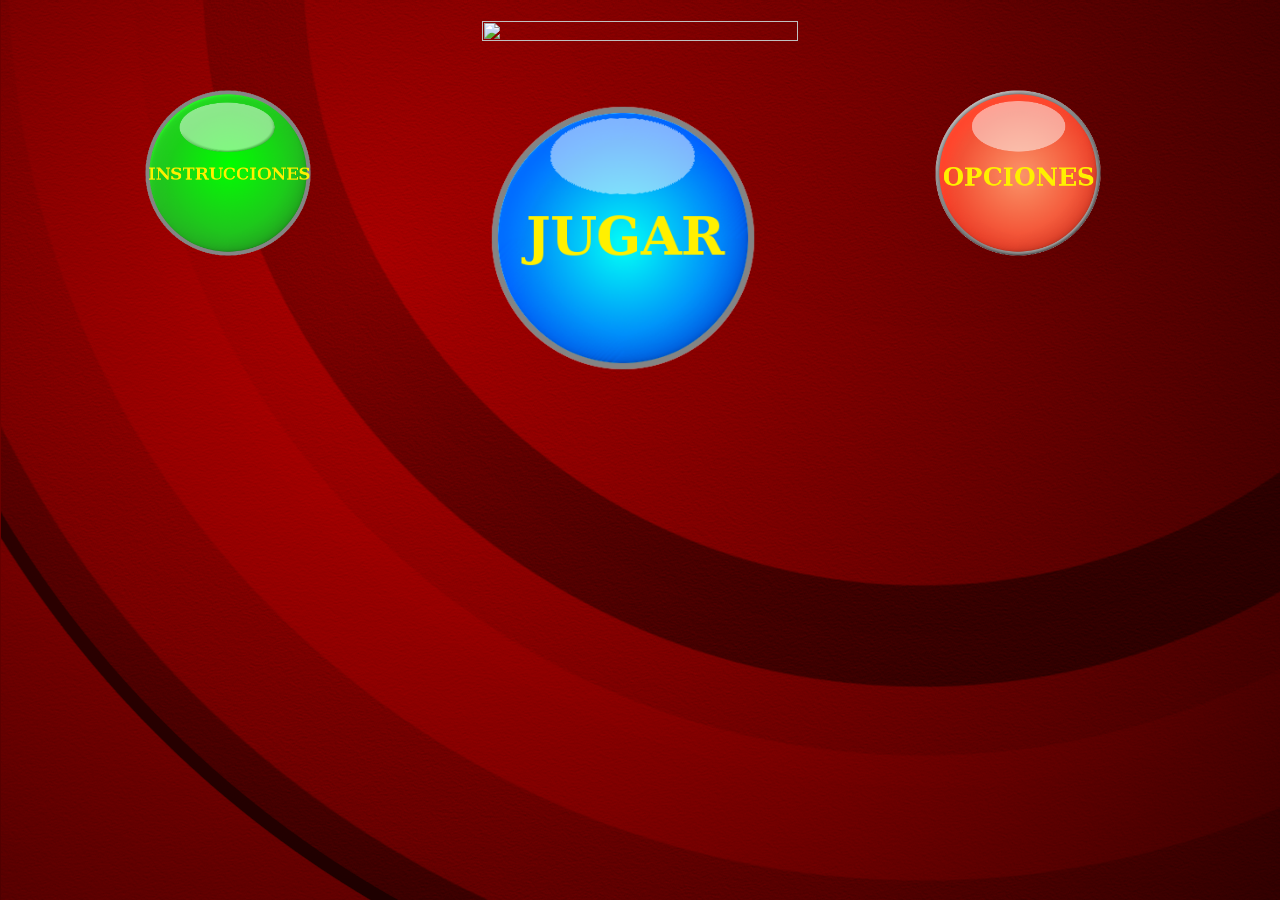
==== menu.html @ a30e9145 "añadida algunas instrucciones" ====
<!DOCTYPE html PUBLIC "-//W3C//DTD XHTML 1.0 Transitional//EN" "http://www.w3.org/TR/xhtml1/DTD/xhtml1-transitional.dtd">
<html xmlns="http://www.w3.org/1999/xhtml">
<head>
	<meta http-equiv="Content-Type" content="text/html; charset=utf-8" />
	<title>Juego MasterMind</title>
    <script type="text/javascript" src="js/jsPrincipal.js"></script>
    <link rel="stylesheet" type="text/css" href="css/estilo.css">

    <!--Sonido menu--> 
    <!--<embed src="audios/mario.mp3" autostart="true" loop="true"
		hidden="true" volume="60">
	</embed>-->
</head>

<body align="center" background="img/fondo6.png">

	<!--<embed id="volumen" src="audios/mario.mp3" autostart="true" loop="true"
		hidden="true" volume="60">
	</embed>-->

	<!--<embed src="audios/mario.mp3" id="audio1"><li id='Volume_Up'>Volume Up</li>

	<script>
	document.getElementById('Volume_Up').addEventListener('click',Volume_Up_Function,true);

	function Volume_Up_Function(){

	    document.getElementById('audio1').volume++;

	}
	</script>-->

	<h1><img src="img/logo2.png" class="logo"></h1>

	<div id="contenedor1">
		<section id="instrucciones">
			<a href="#instruciones" onclick="generaInstrucciones()"><img src="img/instrucciones.png" onmouseover="this.width=260;this.height=260;" onmouseout="this.width=220;this.height=220;" width="220" height="220" /></a>
		</section>

		<section id="jugar">
			<a href="#jugar" onclick="generaPlay()"><img src="img/jugar.png"onmouseover="this.width=380;this.height=380;" onmouseout="this.width=350;this.height=350;" width="350" height="350" /></a>
		</section>

		<section id="opciones">
			<a href="#opciones" onclick='generaOpciones()'><img src="img/opciones.png" onmouseover="this.width=260;this.height=260;" onmouseout="this.width=220;this.height=220;" width="220" height="220" /></a>
		</section>
	</div>
	

	<div id="contenedor2">
		<section>
			<audio id="volumen" autoplay="autoplay">
				<source src="audios/mario.mp3" type="audio/mpeg"/>
			</audio>

			<input type="button" onclick='silenciar();' value="Silenciar" /><br>
			<input type="button" onclick='pausar();' value="Pausar" /><br>

			<input type="button" onclick="bajarVolumen()" value="Bajar Volumen" /><br>
			<input type="button" onclick="subirVolumen()" value="Subir Volumen" /><br>

			<input type="button" onclick='playPause();' value="Play/Pause" />

			<section id="flechas">
				<section id="f_izquierda">
					<a href="#" onclick="volverMenu()"><img src="img/flecha_izquierda.png" id="flecha_izquierda"></a>
				</section>	
			</section>				
		</section>
	</div>

	<div id="contenedor3">

		<div id="instrucciones1">
			<h2>Descripción:</h2>
			<p>Mastermind es un juego de lógica para ser jugado por una persona contra el ordenador. Este juego puede considerarse educativo ya que ayuda a desarrollar ciertas destrezas en el área lógico matemática. El objetivo es descifrar el código de colores que creó la máquina. Para hacerlo necesitarás ir descartando posibilidades según las pistas que te proporcionará.</p>
		</div>

		<div id="flechas">
			<section id="f_izquierda">
				<a href="#" onclick="volverMenu()"><img src="img/flecha_izquierda.png" id="flecha_izquierda"></a>
			</section>	
			<section id="f_derecha">
				<a href="#" onclick="generaInstruccion2()"><img src="img/flecha_derecha.png" id="flecha_derecha"></a>
			</section>
		</div>

		<div id="instrucciones2">
			<h2>Tablero</h2>
			<p>El tablero puede ser de distintas dimensiones según se seleccione el nivel de dificultad. Siendo de 4x8 para el nivel
				facil, 5x8 para nivel medio y de 6x8 para nivel dificil. También el número de colores para escoger dependerá del nivel seleccionado: 6 colores para el nivel facil, 8 para medio y 10 para dificil.</p>
		</div>

		<div id="flechas2">
			<section id="f_izquierda">
				<a href="#" onclick="generaInstruccion1()"><img src="img/flecha_izquierda.png" id="flecha_izquierda"></a>
			</section>	
			<section id="f_derecha">
				<a href="#"  ><img src="img/flecha_derecha.png" id="flecha_derecha"></a>
			</section>
		</div>
	</div>

	<div id="contenedor4">

		<p>Seleccionar nivel de dificultad:</p>
		<input type="button" name="botonFacil" id="botonFacil" value="Facil" onclick="nivelFacil();">
		<input type="button" name="botonMedio" id="botonMedio" value="Medio" onclick="nivelMedio();">
		<input type="button" name="botonDificil" id="botonDificil" value="Dificil" onclick="nivelDificil();">
		
		<section id="flechas">
				<section id="f_izquierda">
					<a href="#" onclick="volverMenu()"><img src="img/flecha_izquierda.png" id="flecha_izquierda"></a>
				</section>	
			</section>
	

</body>

</html>
---- css/estilo.css ----
@charset "utf-8";
/* CSS Document */

body{
	/*background: url(../img/fondo5.jpeg) no-repeat center;*/
	/*background: url(../img/mastermind.jpg);*/
}

footer{
	background: url(../img/footer.jpeg) no-repeat center center fixed;
    left: 0;
    position: absolute;
  	width: 100%;
  	height: 20%;
}

footer #seccion { 
	width: 400px; 
 	float:left; 
 	text-align: center;
} 

#tablero{
	background-color: #888888;
	border-left: 6px #222222 solid;
	border-top: 8px #222222 solid;
	border-right: 6px #222222 solid;
	border-bottom: 8px #222222 solid;
	width: 20%;
}

#region1{
	background-color: #FF0000;
}

#resultado{
	margin: auto;
}

#colores{
	padding-left: 25%;
}

#filaColores1 img{
	width: 36px;
	height: 36px;
}

#filaColores2 img{
	width: 36px;
	height: 36px;
}

#resultado3 button{
	height: 100px;
}

/*#botonSel{
	height: 36px;
}*/

#miTabla3 tr{
	height: 38px;
}

#regionOculta, #colores4, #colores5, #colores6{
	display: none;
}

#contenedor2, #contenedor3, #contenedor4{
	display: none;
}

#tablaAleatoria img{
	width: 36px;
	height: 36px;
}

.botones{
	width: 220px;
	height: 220px;
	padding-top: 70px;
}

#botonJugar{
	width: 350px;
	height: 350px;
}

section#instrucciones, #jugar, #opciones{
	margin-left: 110px;
	float: left;
	/*border: 1px solid grey;*/
}

section{
	float: left;
}

.logo{
	width: 50%;
	height: 5%;
}

#flecha_izquierda, #flecha_derecha{
	width: 300px;
	height: 300px;
}

#flecha_derecha{
	padding-top: 58px;
}

#flechas, #flechas2{
	width: 100%;
	padding-top: 10%;
}

#flechas2{
	display: none;
}

#contenedor3 div{
	position: absolute;
}

section#f_izquierda, #f_derecha{
	float: left;
	width: 600px;
}

#instrucciones1, #instrucciones2{
	background: white;
	width: 650px;
	border: 1px solid grey;
	margin-right: 300px;
	margin-left: 300px;
}

#instrucciones2{
	display: none;
}

#contenedor3 p{
	font-weight:bold;
}

#contenedor3 h2{
	font-weight:bold;
	text-decoration: underline;
}


/*img:hover {
  border: 1px solid red;
}*/

/*img:hover {
	/*border: 2px solid white;*/
	/*margin: 0;
	padding: 0;
	border-radius: 800px;
	overflow: hidden;
}*/
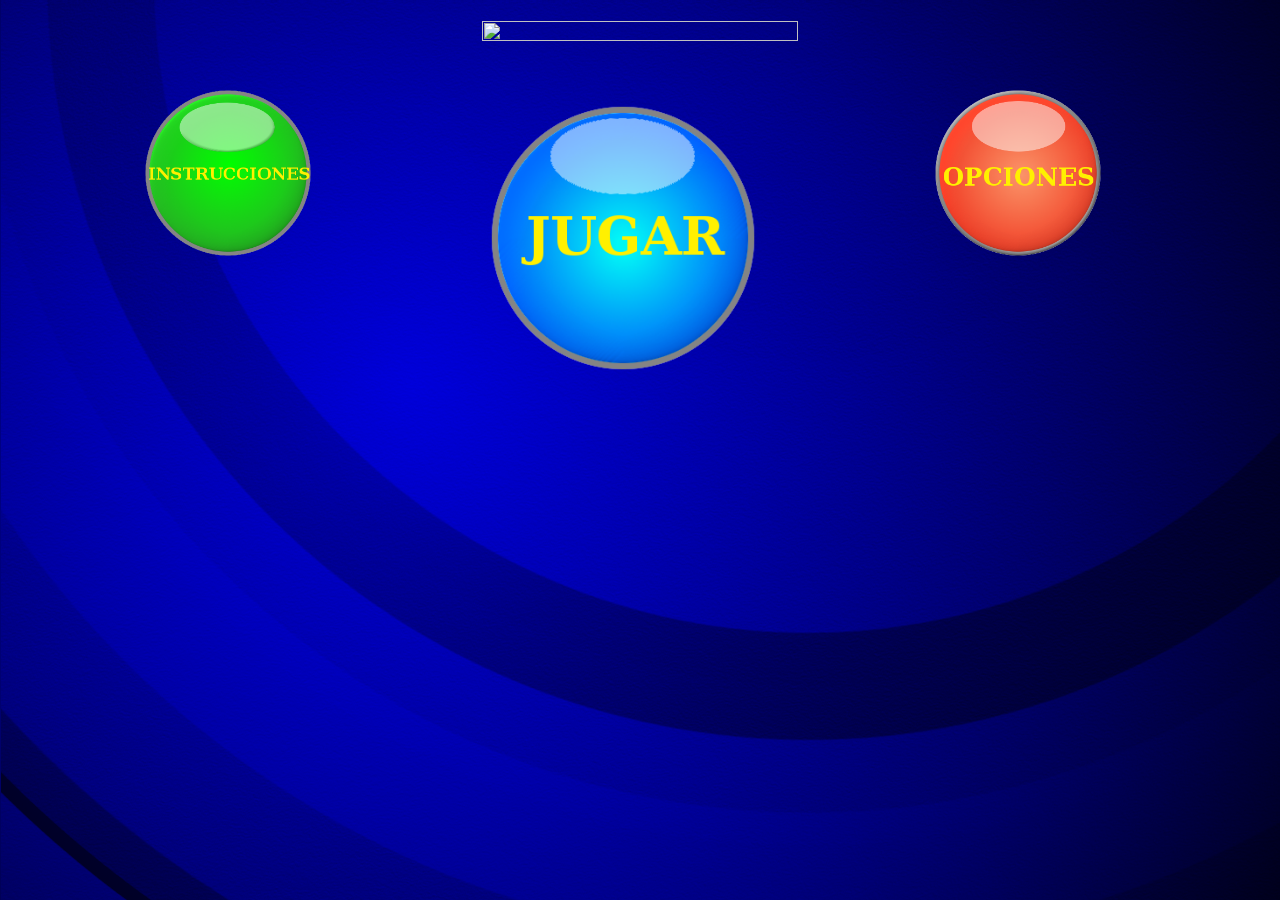
==== commit f99b7c06: "añadido fondo del menu y botones de reiniciar y menu" ====
--- a/menu.html
+++ b/menu.html
@@ -4,7 +4,15 @@
 	<meta http-equiv="Content-Type" content="text/html; charset=utf-8" />
 	<title>Juego MasterMind</title>
     <script type="text/javascript" src="js/jsPrincipal.js"></script>
-    <link rel="stylesheet" type="text/css" href="css/estilo.css">
+    <!--<link rel="stylesheet" type="text/css" href="css/estilo.css">-->
+
+    <script type="text/javascript">
+    	  if (navigator.userAgent.toLowerCase().indexOf('chrome') > -1){
+    		 document.write("<link rel='stylesheet' type='text/css' href='css/estilo.css'>"); 
+    	}else{
+    		document.write("<link rel='stylesheet' type='text/css' href='css/estilo2.css'>");
+    	}
+	</script> 
 
     <!--Sonido menu--> 
     <!--<embed src="audios/mario.mp3" autostart="true" loop="true"
@@ -12,7 +20,7 @@
 	</embed>-->
 </head>
 
-<body align="center" background="img/fondo6.png">
+<body align="center" background="img/fondo7.png">
 
 	<!--<embed id="volumen" src="audios/mario.mp3" autostart="true" loop="true"
 		hidden="true" volume="60">
@@ -34,7 +42,7 @@
 
 	<div id="contenedor1">
 		<section id="instrucciones">
-			<a href="#instruciones" onclick="generaInstrucciones()"><img src="img/instrucciones.png" onmouseover="this.width=260;this.height=260;" onmouseout="this.width=220;this.height=220;" width="220" height="220" /></a>
+			<a href="#instrucciones" onclick="generaInstrucciones()"><img src="img/instrucciones.png" onmouseover="this.width=260;this.height=260;" onmouseout="this.width=220;this.height=220;" width="220" height="220" /></a>
 		</section>
 
 		<section id="jugar">
@@ -53,19 +61,25 @@
 				<source src="audios/mario.mp3" type="audio/mpeg"/>
 			</audio>
 
-			<input type="button" onclick='silenciar();' value="Silenciar" /><br>
-			<input type="button" onclick='pausar();' value="Pausar" /><br>
-
-			<input type="button" onclick="bajarVolumen()" value="Bajar Volumen" /><br>
-			<input type="button" onclick="subirVolumen()" value="Subir Volumen" /><br>
-
-			<input type="button" onclick='playPause();' value="Play/Pause" />
-
-			<section id="flechas">
+			<div>
+				<section class="menuSonido">
+					<img src="img/play-stop.png" onclick="playPause();" onmouseover="this.width=460;this.height=260;" onmouseout="this.width=400;this.height=200;" width="400" height="200" />
+				</section>
+
+				<section class="menuSonido">
+					<img src="img/subir.png" onclick="subirVolumen();" onmouseover="this.width=460;this.height=260;" onmouseout="this.width=400;this.height=200;" width="400" height="200" />
+				</section>
+
+				<section class="menuSonido">
+					<img src="img/bajar.png" onclick="bajarVolumen();" onmouseover="this.width=460;this.height=260;" onmouseout="this.width=400;this.height=200;" width="400" height="200" />
+				</section>
+			</div>
+
+			<div id="flechas10">
 				<section id="f_izquierda">
 					<a href="#" onclick="volverMenu()"><img src="img/flecha_izquierda.png" id="flecha_izquierda"></a>
 				</section>	
-			</section>				
+			</div>				
 		</section>
 	</div>
 
@@ -81,7 +95,7 @@
 				<a href="#" onclick="volverMenu()"><img src="img/flecha_izquierda.png" id="flecha_izquierda"></a>
 			</section>	
 			<section id="f_derecha">
-				<a href="#" onclick="generaInstruccion2()"><img src="img/flecha_derecha.png" id="flecha_derecha"></a>
+				<a href="#instrucciones" onclick="generaInstruccion2()"><img src="img/flecha_derecha.png" id="flecha_derecha"></a>
 			</section>
 		</div>
 
@@ -93,26 +107,160 @@
 
 		<div id="flechas2">
 			<section id="f_izquierda">
-				<a href="#" onclick="generaInstruccion1()"><img src="img/flecha_izquierda.png" id="flecha_izquierda"></a>
-			</section>	
-			<section id="f_derecha">
-				<a href="#"  ><img src="img/flecha_derecha.png" id="flecha_derecha"></a>
-			</section>
-		</div>
+				<a href="#instrucciones" onclick="generaInstruccion1()"><img src="img/flecha_izquierda.png" id="flecha_izquierda"></a>
+			</section>	
+			<section id="f_derecha">
+				<a href="#instrucciones" onclick="generaInstruccion3()" ><img src="img/flecha_derecha.png" id="flecha_derecha"></a>
+			</section>
+		</div>
+
+		<div id="instrucciones3">
+			<h2>Niveles:</h2>
+			<img src="img/nivelFacil.png">
+			<img src="img/nivelMedio.png">
+			<img src="img/nivelDificil.png"></br>
+			<span>Facil</span>
+			<span>Medio</span>
+			<span>Dificil</span>
+		</div>
+
+		<div id="flechas3">
+			<section id="f_izquierda">
+				<a href="#instrucciones" onclick="generaInstruccion2()"><img src="img/flecha_izquierda.png" id="flecha_izquierda"></a>
+			</section>	
+			<section id="f_derecha">
+				<a href="#instrucciones" onclick="generaInstruccion4()"><img src="img/flecha_derecha.png" id="flecha_derecha"></a>
+			</section>
+		</div>
+
+		<div id="instrucciones4">
+			<h2>Combinación secreta:</h2>
+			<p>Una vez seleccionado el nivel de dificultad que uno desee, se generará automáticamente una combinación secreta con los distintos colores posibles. Esta combinación permanecerá oculta hasta que el jugador la adivine o se quede sin más filas para probar combinaciones. </p>
+		</div>
+
+		<div id="flechas4">
+			<section id="f_izquierda">
+				<a href="#instrucciones" onclick="generaInstruccion3()"><img src="img/flecha_izquierda.png" id="flecha_izquierda"></a>
+			</section>	
+			<section id="f_derecha">
+				<a href="#instrucciones" onclick="generaInstruccion5()"><img src="img/flecha_derecha.png" id="flecha_derecha"></a>
+			</section>
+		</div>
+
+		<div id="instrucciones5">
+			<h2>Objetivo:</h2>
+			<p>El objetivo de este juego es que el jugador adivine esta combinación antes de que se quede sin más opciones (se rellene todo el tablero y no se encuentre la combinación). </p>
+		</div>
+
+		<div id="flechas5">
+			<section id="f_izquierda">
+				<a href="#instrucciones" onclick="generaInstruccion4()"><img src="img/flecha_izquierda.png" id="flecha_izquierda"></a>
+			</section>	
+			<section id="f_derecha">
+				<a href="#instrucciones" onclick="generaInstruccion6()"><img src="img/flecha_derecha.png" id="flecha_derecha"></a>
+			</section>
+		</div>
+
+		<div id="instrucciones6">
+			<h2>Como jugar:</h2>
+			<p>Según el nivel seleccionado el tablero tendrá distintas dimensiones. A modo de ejemplo vamos a suponer que se ha seleccionado el nivel facil, por lo tanto el tablero tendrá una dimension de 8 filas por 4 columnas cada fila. El jugador deberá ir rellenando cada fila en orden, empezando por la fila de arriba del tablero y acabando por la de abajo. No se podrá rellenar una fila inferior antes que una superior.</p>
+			<p>Lo mismo ocurre con las columnas para una fila. Se rellenan de izquierda a derecha. </p>
+			<p>Tampoco está permitido dejarse una fila sin rellenar o una columna.</p>
+		</div>
+
+		<div id="flechas6">
+			<section id="f_izquierda">
+				<a href="#instrucciones" onclick="generaInstruccion4()"><img src="img/flecha_izquierda.png" id="flecha_izquierda"></a>
+			</section>	
+			<section id="f_derecha">
+				<a href="#instrucciones" onclick="generaInstruccion7()"><img src="img/flecha_derecha.png" id="flecha_derecha"></a>
+			</section>
+		</div>
+
+		<div id="instrucciones7">
+			<h2>Como rellenar la primera fila:</h2>
+			<p>Para poner el primer color en el tablero es necesario situarse en la primera columna de la primera fila y pinchar repetidas veces sobre la casilla. Por cada vez que se pinche aparecerá un color distinto de entre todos los colores posibles. Para poder fijar el color que más se desee el jugador deberá apretar el boton de "seleccionar color a su derecha". Esto fijará el color para esa columna y ahora debemos repetir lo mismo para la siguiente columna, y así sucesivamente hasta rellenar los cuatro colores de la primera fila. </p>
+
+			<img src="img/seleccionarColor.png">
+
+			<p>Los colores debajo del tablero solo sirven para indicar al jugador que colores tiene para realizar las posibles combinaciones, no se usan para nada.</p>
+
+		</div>
+
+		<div id="flechas7">
+			<section id="f_izquierda">
+				<a href="#instrucciones" onclick="generaInstruccion6()"><img src="img/flecha_izquierda.png" id="flecha_izquierda"></a>
+			</section>	
+			<section id="f_derecha">
+				<a href="#instrucciones" onclick="generaInstruccion8()"><img src="img/flecha_derecha.png" id="flecha_derecha"></a>
+			</section>
+		</div>
+
+		<div id="instrucciones8">
+			<h2>Comprobar la fila:</h2>
+			<p>El siguiente paso para cuando el jugador haya rellenado la primera fila es comprobarla con la combinación secreta. No se puede rellenar una segunda fila si la primera no ha sido comprobada antes. Para comprobar la fila insertada se debe apretar el botón "comprobar" al final del tablero. Esto comparará tu combinación con la secreta y devolverá en la tabla a la derecha de la fila tantas bolas negras como colores hayan coincidido en la misma posición y tantas bolas blancas como colores hayan coincidido pero en posiciones distintas.</p>
+
+			<img src="img/comprobar.png">
+			<br>
+
+		</div>
+
+		<div id="flechas8">
+			<section id="f_izquierda">
+				<a href="#instrucciones" onclick="generaInstruccion7()"><img src="img/flecha_izquierda.png" id="flecha_izquierda"></a>
+			</section>	
+			<section id="f_derecha">
+				<a href="#instrucciones" onclick="generaInstruccion9()"><img src="img/flecha_derecha.png" id="flecha_derecha"></a>
+			</section>
+		</div>
+
+		<div id="instrucciones9">
+			<h2>Finalizar juego</h2>
+			<p>El juego finaliza cuando el jugador dá con la combinación secreta o cuando se queda sin filas para poder seguir probando nuevas combinaciones. </p>
+
+		</div>
+
+		<div id="flechas9">
+			<section id="f_izquierda">
+				<a href="#instrucciones" onclick="generaInstruccion8()"><img src="img/flecha_izquierda.png" id="flecha_izquierda"></a>
+			</section>	
+			<section id="f_derecha">
+				<a href="#" onclick="volverMenu()"><img src="img/flecha_derecha.png" id="flecha_derecha"></a>
+			</section>
+		</div>
+
+
+
 	</div>
 
 	<div id="contenedor4">
 
-		<p>Seleccionar nivel de dificultad:</p>
-		<input type="button" name="botonFacil" id="botonFacil" value="Facil" onclick="nivelFacil();">
+		<p id="letraNiveles">Seleccionar nivel de dificultad:</p>
+		<!--<input type="button" name="botonFacil" id="botonFacil" value="Facil" onclick="nivelFacil();">
 		<input type="button" name="botonMedio" id="botonMedio" value="Medio" onclick="nivelMedio();">
-		<input type="button" name="botonDificil" id="botonDificil" value="Dificil" onclick="nivelDificil();">
+		<input type="button" name="botonDificil" id="botonDificil" value="Dificil" onclick="nivelDificil();">-->
+
+		<div id="niveles">
+			<section class="menuNiveles">
+					<a href="#" onclick="nivelFacil();"><img src="img/nivelFacil.png" onclick="nivelFacil();" onmouseover="this.width=230;this.height=270;" onmouseout="this.width=180;this.height=230;" width="180" height="230" /></a>
+			</section>
+
+			<section class="menuNiveles">
+					<a href="#" onclick="nivelMedio();"><img src="img/nivelMedio.png" onclick="nivelMedio();" onmouseover="this.width=230;this.height=270;" onmouseout="this.width=180;this.height=230;" width="180" height="230" /></a>
+			</section>
+
+			<section class="menuNiveles">
+					<a href="#" onclick="nivelDificil();"><img src="img/nivelDificil.png" onclick="nivelDificil();" onmouseover="this.width=230;this.height=270;" onmouseout="this.width=180;this.height=230;" width="180" height="230" /></a>
+			</section>
+		</div>
 		
-		<section id="flechas">
-				<section id="f_izquierda">
-					<a href="#" onclick="volverMenu()"><img src="img/flecha_izquierda.png" id="flecha_izquierda"></a>
-				</section>	
-			</section>
+		<div id="flechas">
+			<section id="f_izquierda">
+				<a href="#" onclick="volverMenu()"><img src="img/flecha_izquierda.png" id="flecha_izquierda"></a>
+			</section>	
+		</div>
+
+	</div>
 	
 
 </body>
--- a/css/estilo.css
+++ b/css/estilo.css
@@ -7,21 +7,25 @@
 }
 
 footer{
-	background: url(../img/footer.jpeg) no-repeat center center fixed;
+	/*background: url(../img/footer.jpeg) no-repeat center center fixed;
     left: 0;
-    position: absolute;
+    position: absolute;*/
+    margin-bottom: 10%;
   	width: 100%;
   	height: 20%;
 }
 
-footer #seccion { 
+footer .seccion { 
+	color: white;
+	font-size: 130%;
+	font-weight: bold;
 	width: 400px; 
  	float:left; 
  	text-align: center;
 } 
 
 #tablero{
-	background-color: #888888;
+	background-color: #00BFFF;
 	border-left: 6px #222222 solid;
 	border-top: 8px #222222 solid;
 	border-right: 6px #222222 solid;
@@ -30,7 +34,7 @@
 }
 
 #region1{
-	background-color: #FF0000;
+	background-color: #9400D3;
 }
 
 #resultado{
@@ -63,7 +67,7 @@
 	height: 38px;
 }
 
-#regionOculta, #colores4, #colores5, #colores6{
+#regionOculta, #panelColores4, #panelColores5, #panelColores6{
 	display: none;
 }
 
@@ -97,26 +101,47 @@
 	float: left;
 }
 
+.menuNiveles{
+	margin-left: 7%;
+	float: left;
+	width: 300px;
+}
+
+.menuSonido{
+	margin-left: 50px;
+	float: left;
+	width: 300px;
+}
+
 .logo{
 	width: 50%;
 	height: 5%;
 }
 
+h1{
+	text-align: center;
+}
+
 #flecha_izquierda, #flecha_derecha{
 	width: 300px;
 	height: 300px;
+	/*margin-left: 28%;*/
 }
 
 #flecha_derecha{
 	padding-top: 58px;
 }
 
-#flechas, #flechas2{
+#flechas, #flechas2, #flechas3, #flechas4, #flechas5, #flechas6, #flechas7, #flechas8, #flechas9{
 	width: 100%;
-	padding-top: 10%;
-}
-
-#flechas2{
+	padding-top: 23%;
+}
+
+#flechas10{
+	padding-top: 25%;
+}
+
+#flechas2, #flechas3, #flechas4, #flechas5, #flechas6, #flechas7, #flechas8, #flechas9{
 	display: none;
 }
 
@@ -129,17 +154,32 @@
 	width: 600px;
 }
 
-#instrucciones1, #instrucciones2{
-	background: white;
+#instrucciones1, #instrucciones2, #instrucciones3, #instrucciones4, #instrucciones5, #instrucciones6, #instrucciones7, #instrucciones8, #instrucciones9{
+	/*background: white;*/
+	color: white;
+	font-size: 130%;
 	width: 650px;
-	border: 1px solid grey;
+	/*border: 1px solid grey;*/
 	margin-right: 300px;
 	margin-left: 300px;
-}
-
-#instrucciones2{
-	display: none;
-}
+	display: block;
+}
+
+#instrucciones2, #instrucciones3, #instrucciones4, #instrucciones5, #instrucciones6, #instrucciones7, #instrucciones8, #instrucciones9{
+	display: none;
+}
+
+#instrucciones3 img{
+	margin-right: 50px;
+	width: 150px;
+	height: 200px;
+}
+
+#instrucciones8 img{
+	width: 300px;
+	height: 100px;
+}
+
 
 #contenedor3 p{
 	font-weight:bold;
@@ -148,6 +188,61 @@
 #contenedor3 h2{
 	font-weight:bold;
 	text-decoration: underline;
+}
+
+#contenedor3 span{
+	font-weight:bold;
+	margin-right: 22%;
+}
+
+#niveles img{
+	border: 10px outset #cccccc;
+}
+
+#letraNiveles{
+	color: white;
+	font: 150% sans-serif;
+
+}
+
+#victoria{
+	/*position: absolute;*/
+	display: none;
+	/*border: 1px solid red;*/
+	width: 500px;
+	height: 500px;
+	padding: 1em 3em;
+ 	margin: 1em 25%;
+ 	/*background-color: blue;*/
+ 	/*top: 50px;*/
+}
+
+#derrota{
+	/*position: absolute;*/
+	display: none;
+	/*border: 1px solid red;*/
+	width: 500px;
+	height: 500px;
+	padding: 1em 3em;
+ 	margin: 1em 25%;
+ 	/*background-color: yellow;*/
+ 	/*top: 50px;*/
+}
+
+.imagenVictoriaDerrota{
+	width: 90%;
+	height: 70%;
+}
+
+.letras{
+	margin: -30%;
+}
+
+.botonesFinales{
+	width: 40%;
+	height: 30%;
+	margin-top: -3%;
+	margin-left: 6%;
 }
 
 
--- a/css/estilo.css
+++ b/css/estilo.css
@@ -7,21 +7,25 @@
 }
 
 footer{
-	background: url(../img/footer.jpeg) no-repeat center center fixed;
+	/*background: url(../img/footer.jpeg) no-repeat center center fixed;
     left: 0;
-    position: absolute;
+    position: absolute;*/
+    margin-bottom: 10%;
   	width: 100%;
   	height: 20%;
 }
 
-footer #seccion { 
+footer .seccion { 
+	color: white;
+	font-size: 130%;
+	font-weight: bold;
 	width: 400px; 
  	float:left; 
  	text-align: center;
 } 
 
 #tablero{
-	background-color: #888888;
+	background-color: #00BFFF;
 	border-left: 6px #222222 solid;
 	border-top: 8px #222222 solid;
 	border-right: 6px #222222 solid;
@@ -30,7 +34,7 @@
 }
 
 #region1{
-	background-color: #FF0000;
+	background-color: #9400D3;
 }
 
 #resultado{
@@ -63,7 +67,7 @@
 	height: 38px;
 }
 
-#regionOculta, #colores4, #colores5, #colores6{
+#regionOculta, #panelColores4, #panelColores5, #panelColores6{
 	display: none;
 }
 
@@ -97,26 +101,47 @@
 	float: left;
 }
 
+.menuNiveles{
+	margin-left: 7%;
+	float: left;
+	width: 300px;
+}
+
+.menuSonido{
+	margin-left: 50px;
+	float: left;
+	width: 300px;
+}
+
 .logo{
 	width: 50%;
 	height: 5%;
 }
 
+h1{
+	text-align: center;
+}
+
 #flecha_izquierda, #flecha_derecha{
 	width: 300px;
 	height: 300px;
+	/*margin-left: 28%;*/
 }
 
 #flecha_derecha{
 	padding-top: 58px;
 }
 
-#flechas, #flechas2{
+#flechas, #flechas2, #flechas3, #flechas4, #flechas5, #flechas6, #flechas7, #flechas8, #flechas9{
 	width: 100%;
-	padding-top: 10%;
-}
-
-#flechas2{
+	padding-top: 23%;
+}
+
+#flechas10{
+	padding-top: 25%;
+}
+
+#flechas2, #flechas3, #flechas4, #flechas5, #flechas6, #flechas7, #flechas8, #flechas9{
 	display: none;
 }
 
@@ -129,17 +154,32 @@
 	width: 600px;
 }
 
-#instrucciones1, #instrucciones2{
-	background: white;
+#instrucciones1, #instrucciones2, #instrucciones3, #instrucciones4, #instrucciones5, #instrucciones6, #instrucciones7, #instrucciones8, #instrucciones9{
+	/*background: white;*/
+	color: white;
+	font-size: 130%;
 	width: 650px;
-	border: 1px solid grey;
+	/*border: 1px solid grey;*/
 	margin-right: 300px;
 	margin-left: 300px;
-}
-
-#instrucciones2{
-	display: none;
-}
+	display: block;
+}
+
+#instrucciones2, #instrucciones3, #instrucciones4, #instrucciones5, #instrucciones6, #instrucciones7, #instrucciones8, #instrucciones9{
+	display: none;
+}
+
+#instrucciones3 img{
+	margin-right: 50px;
+	width: 150px;
+	height: 200px;
+}
+
+#instrucciones8 img{
+	width: 300px;
+	height: 100px;
+}
+
 
 #contenedor3 p{
 	font-weight:bold;
@@ -148,6 +188,61 @@
 #contenedor3 h2{
 	font-weight:bold;
 	text-decoration: underline;
+}
+
+#contenedor3 span{
+	font-weight:bold;
+	margin-right: 22%;
+}
+
+#niveles img{
+	border: 10px outset #cccccc;
+}
+
+#letraNiveles{
+	color: white;
+	font: 150% sans-serif;
+
+}
+
+#victoria{
+	/*position: absolute;*/
+	display: none;
+	/*border: 1px solid red;*/
+	width: 500px;
+	height: 500px;
+	padding: 1em 3em;
+ 	margin: 1em 25%;
+ 	/*background-color: blue;*/
+ 	/*top: 50px;*/
+}
+
+#derrota{
+	/*position: absolute;*/
+	display: none;
+	/*border: 1px solid red;*/
+	width: 500px;
+	height: 500px;
+	padding: 1em 3em;
+ 	margin: 1em 25%;
+ 	/*background-color: yellow;*/
+ 	/*top: 50px;*/
+}
+
+.imagenVictoriaDerrota{
+	width: 90%;
+	height: 70%;
+}
+
+.letras{
+	margin: -30%;
+}
+
+.botonesFinales{
+	width: 40%;
+	height: 30%;
+	margin-top: -3%;
+	margin-left: 6%;
 }
 
 
--- a/css/estilo2.css
+++ b/css/estilo2.css
@@ -0,0 +1,277 @@
+@charset "utf-8";
+/* CSS Document */
+
+body{
+	/*background: url(../img/fondo5.jpeg) no-repeat center;*/
+	/*background: url(../img/mastermind.jpg);*/
+}
+
+footer{
+	/*background: url(../img/footer.jpeg) no-repeat center center fixed;
+    left: 0;
+    position: absolute;*/
+    margin-bottom: 10%;
+  	width: 100%;
+  	height: 20%;
+}
+
+footer .seccion { 
+	color: white;
+	font-size: 130%;
+	font-weight: bold;
+	width: 400px; 
+ 	float:left; 
+ 	text-align: center;
+} 
+
+#tablero{
+	background-color: #00BFFF;
+	border-left: 6px #222222 solid;
+	border-top: 8px #222222 solid;
+	border-right: 6px #222222 solid;
+	border-bottom: 8px #222222 solid;
+	width: 20%;
+}
+
+#region1{
+	background-color: #9400D3;
+}
+
+#resultado{
+	margin: auto;
+}
+
+#colores{
+	padding-left: 25%;
+}
+
+#filaColores1 img{
+	width: 36px;
+	height: 36px;
+}
+
+#filaColores2 img{
+	width: 36px;
+	height: 36px;
+}
+
+#resultado3 button{
+	height: 100px;
+}
+
+/*#botonSel{
+	height: 36px;
+}*/
+
+#miTabla3 tr{
+	height: 38px;
+}
+
+#regionOculta, #panelColores4, #panelColores5, #panelColores6{
+	display: none;
+}
+
+#contenedor2, #contenedor3, #contenedor4{
+	display: none;
+}
+
+#tablaAleatoria img{
+	width: 36px;
+	height: 36px;
+}
+
+.botones{
+	width: 220px;
+	height: 220px;
+	padding-top: 70px;
+}
+
+#botonJugar{
+	width: 350px;
+	height: 350px;
+}
+
+section#instrucciones, #jugar, #opciones{
+	margin-left: 110px;
+	float: left;
+	/*border: 1px solid grey;*/
+}
+
+section{
+	float: left;
+}
+
+.menuNiveles{
+	margin-left: 7%;
+	float: left;
+	width: 300px;
+}
+
+.menuSonido{
+	margin-left: 50px;
+	float: left;
+	width: 300px;
+}
+
+.logo{
+	width: 50%;
+	height: 5%;
+}
+
+h1{
+	text-align: center;
+}
+
+#flecha_izquierda, #flecha_derecha{
+	width: 300px;
+	height: 300px;
+	/*margin-left: 28%;*/
+	padding-left: 30%;
+}
+
+#flecha_derecha{
+	padding-top: 58px;
+}
+
+#flechas, #flechas2, #flechas3, #flechas4, #flechas5, #flechas6, #flechas7, #flechas8, #flechas9{
+	width: 100%;
+	padding-top: 23%;
+}
+
+#flechas10{
+	padding-top: 25%;
+}
+
+#flechas2, #flechas3, #flechas4, #flechas5, #flechas6, #flechas7, #flechas8, #flechas9{
+	display: none;
+}
+
+#contenedor3 div{
+	position: absolute;
+}
+
+section#f_izquierda, #f_derecha{
+	float: left;
+	width: 600px;
+}
+
+#instrucciones1, #instrucciones2, #instrucciones3, #instrucciones4, #instrucciones5, #instrucciones6, #instrucciones7, #instrucciones8, #instrucciones9{
+	/*background: white;*/
+	color: white;
+	font-size: 100%;
+	width: 650px;
+	/*border: 1px solid grey;*/
+	margin-right: 300px;
+	margin-left: 300px;
+	display: block;
+}
+
+#instrucciones2, #instrucciones3, #instrucciones4, #instrucciones5, #instrucciones6, #instrucciones7, #instrucciones8, #instrucciones9{
+	display: none;
+}
+
+#instrucciones3 img{
+	margin-right: 50px;
+	width: 150px;
+	height: 200px;
+}
+
+#instrucciones8 img{
+	margin-left: 25%;
+	width: 300px;
+	height: 100px;
+}
+
+#instrucciones7 img{
+	margin-left: 25%;
+}
+
+
+#contenedor3 p{
+	font-weight:bold;
+}
+
+#contenedor3 h2{
+	font-weight:bold;
+	text-decoration: underline;
+}
+
+#contenedor3 span{
+	font-weight:bold;
+	margin-right: 25%;
+}
+
+#niveles img{
+	border: 10px outset #cccccc;
+}
+
+#letraNiveles{
+	text-align: center;
+	font-weight:bold;
+	color: white;
+	font: 150% sans-serif;
+
+}
+
+#victoria{
+	/*position: absolute;*/
+	display: none;
+	/*border: 1px solid red;*/
+	width: 500px;
+	height: 500px;
+	padding: 1em 3em;
+ 	margin: 1em 25%;
+ 	/*background-color: blue;*/
+ 	/*top: 50px;*/
+}
+
+#derrota{
+	/*position: absolute;*/
+	display: none;
+	/*border: 1px solid red;*/
+	width: 500px;
+	height: 500px;
+	padding: 1em 3em;
+ 	margin: 1em 25%;
+ 	/*background-color: yellow;*/
+ 	/*top: 50px;*/
+}
+
+.imagenVictoriaDerrota{
+	width: 90%;
+	height: 70%;
+}
+
+.letras{
+	margin: -30%;
+}
+
+.botonesFinales{
+	width: 40%;
+	height: 30%;
+	margin-top: -3%;
+	margin-left: 6%;
+}
+
+
+/*img:hover {
+  border: 1px solid red;
+}*/
+
+/*img:hover {
+	/*border: 2px solid white;*/
+	/*margin: 0;
+	padding: 0;
+	border-radius: 800px;
+	overflow: hidden;
+}*/
+
+
+
+
+
+
+
+
+
+
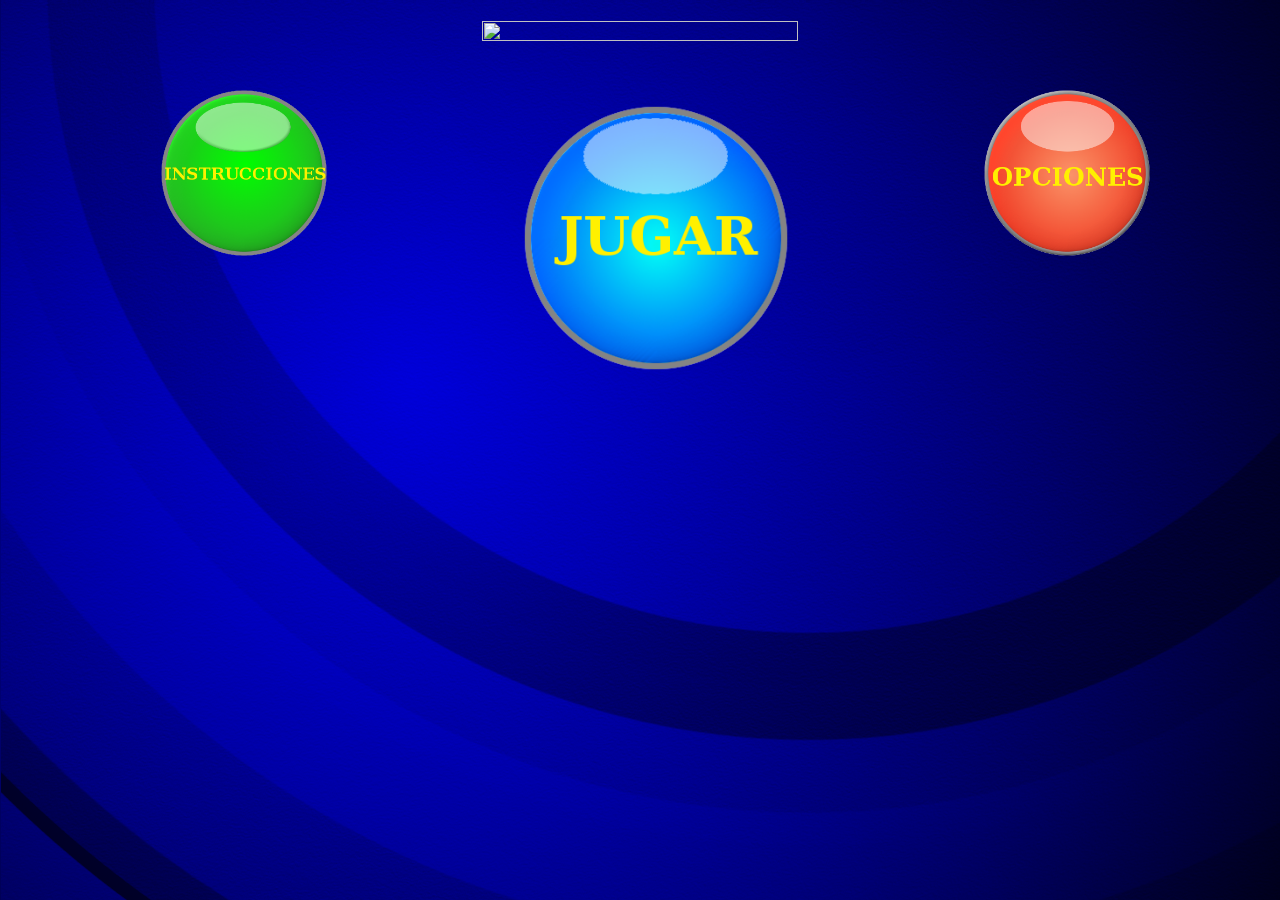
==== commit 1cedfb2f: "añadida adaptabilidad movil y tablet" ====
--- a/menu.html
+++ b/menu.html
@@ -1,18 +1,27 @@
 <!DOCTYPE html PUBLIC "-//W3C//DTD XHTML 1.0 Transitional//EN" "http://www.w3.org/TR/xhtml1/DTD/xhtml1-transitional.dtd">
-<html xmlns="http://www.w3.org/1999/xhtml">
+<html>
 <head>
 	<meta http-equiv="Content-Type" content="text/html; charset=utf-8" />
+	<meta name="viewport" content="width=device-width, initial-scale=1" />
 	<title>Juego MasterMind</title>
     <script type="text/javascript" src="js/jsPrincipal.js"></script>
     <!--<link rel="stylesheet" type="text/css" href="css/estilo.css">-->
 
-    <script type="text/javascript">
-    	  if (navigator.userAgent.toLowerCase().indexOf('chrome') > -1){
-    		 document.write("<link rel='stylesheet' type='text/css' href='css/estilo.css'>"); 
-    	}else{
-    		document.write("<link rel='stylesheet' type='text/css' href='css/estilo2.css'>");
-    	}
-	</script> 
+     <script type="text/javascript">
+          if (navigator.userAgent.toLowerCase().indexOf('chrome') > -1){
+             document.write("<link rel='stylesheet' type='text/css' href='css/estilo.css' media='screen and (min-width: 481px)'>"); 
+             document.write("<link rel='stylesheet' type='text/css' href='css/movil.css' media='handheld, only screen and (max-device-width: 480px)'>"); 
+
+        }else{
+            document.write("<link rel='stylesheet' type='text/css' href='css/tablet.css' media='handheld, only screen and (max-device-width: 1024px)'>");
+            document.write("<link rel='stylesheet' type='text/css' href='css/estilo2.css' media='screen and (min-width: 1025px)''>");
+        }
+    </script>
+
+    <audio id="volumen" autoplay="autoplay">
+		<source src="audios/musica.mp3" type="audio/mpeg"/>
+		<source src="audios/musica.ogg" type="audio/ogg"/>
+	</audio>
 
     <!--Sonido menu--> 
     <!--<embed src="audios/mario.mp3" autostart="true" loop="true"
@@ -37,10 +46,11 @@
 
 	}
 	</script>-->
+	<div id="conten">
 
 	<h1><img src="img/logo2.png" class="logo"></h1>
 
-	<div id="contenedor1">
+	<section id="contenedor1">
 		<section id="instrucciones">
 			<a href="#instrucciones" onclick="generaInstrucciones()"><img src="img/instrucciones.png" onmouseover="this.width=260;this.height=260;" onmouseout="this.width=220;this.height=220;" width="220" height="220" /></a>
 		</section>
@@ -52,16 +62,16 @@
 		<section id="opciones">
 			<a href="#opciones" onclick='generaOpciones()'><img src="img/opciones.png" onmouseover="this.width=260;this.height=260;" onmouseout="this.width=220;this.height=220;" width="220" height="220" /></a>
 		</section>
-	</div>
+	</section>
 	
 
-	<div id="contenedor2">
+	<section id="contenedor2">
 		<section>
-			<audio id="volumen" autoplay="autoplay">
-				<source src="audios/mario.mp3" type="audio/mpeg"/>
-			</audio>
-
-			<div>
+			<!--<audio id="volumen" autoplay="autoplay">
+				<source src="audios/musica.mp3" type="audio/mpeg"/>
+			</audio>-->
+
+			<section>
 				<section class="menuSonido">
 					<img src="img/play-stop.png" onclick="playPause();" onmouseover="this.width=460;this.height=260;" onmouseout="this.width=400;this.height=200;" width="400" height="200" />
 				</section>
@@ -73,111 +83,111 @@
 				<section class="menuSonido">
 					<img src="img/bajar.png" onclick="bajarVolumen();" onmouseover="this.width=460;this.height=260;" onmouseout="this.width=400;this.height=200;" width="400" height="200" />
 				</section>
-			</div>
-
-			<div id="flechas10">
+			</section>
+
+			<section id="flechas10">
 				<section id="f_izquierda">
 					<a href="#" onclick="volverMenu()"><img src="img/flecha_izquierda.png" id="flecha_izquierda"></a>
 				</section>	
-			</div>				
-		</section>
-	</div>
-
-	<div id="contenedor3">
-
-		<div id="instrucciones1">
+			</section>				
+		</section>
+	</section>
+
+	<section id="contenedor3">
+
+		<section id="instrucciones1">
 			<h2>Descripción:</h2>
 			<p>Mastermind es un juego de lógica para ser jugado por una persona contra el ordenador. Este juego puede considerarse educativo ya que ayuda a desarrollar ciertas destrezas en el área lógico matemática. El objetivo es descifrar el código de colores que creó la máquina. Para hacerlo necesitarás ir descartando posibilidades según las pistas que te proporcionará.</p>
-		</div>
-
-		<div id="flechas">
+		</section>
+
+		<section id="flechas">
 			<section id="f_izquierda">
 				<a href="#" onclick="volverMenu()"><img src="img/flecha_izquierda.png" id="flecha_izquierda"></a>
 			</section>	
 			<section id="f_derecha">
 				<a href="#instrucciones" onclick="generaInstruccion2()"><img src="img/flecha_derecha.png" id="flecha_derecha"></a>
 			</section>
-		</div>
-
-		<div id="instrucciones2">
+		</section>
+
+		<section id="instrucciones2">
 			<h2>Tablero</h2>
 			<p>El tablero puede ser de distintas dimensiones según se seleccione el nivel de dificultad. Siendo de 4x8 para el nivel
 				facil, 5x8 para nivel medio y de 6x8 para nivel dificil. También el número de colores para escoger dependerá del nivel seleccionado: 6 colores para el nivel facil, 8 para medio y 10 para dificil.</p>
-		</div>
-
-		<div id="flechas2">
+		</section>
+
+		<section id="flechas2">
 			<section id="f_izquierda">
 				<a href="#instrucciones" onclick="generaInstruccion1()"><img src="img/flecha_izquierda.png" id="flecha_izquierda"></a>
 			</section>	
 			<section id="f_derecha">
 				<a href="#instrucciones" onclick="generaInstruccion3()" ><img src="img/flecha_derecha.png" id="flecha_derecha"></a>
 			</section>
-		</div>
-
-		<div id="instrucciones3">
+		</section>
+
+		<section id="instrucciones3">
 			<h2>Niveles:</h2>
 			<img src="img/nivelFacil.png">
 			<img src="img/nivelMedio.png">
-			<img src="img/nivelDificil.png"></br>
+			<img src="img/nivelDificil.png"></br><br><br>
 			<span>Facil</span>
 			<span>Medio</span>
 			<span>Dificil</span>
-		</div>
-
-		<div id="flechas3">
+		</section>
+
+		<section id="flechas3">
 			<section id="f_izquierda">
 				<a href="#instrucciones" onclick="generaInstruccion2()"><img src="img/flecha_izquierda.png" id="flecha_izquierda"></a>
 			</section>	
 			<section id="f_derecha">
 				<a href="#instrucciones" onclick="generaInstruccion4()"><img src="img/flecha_derecha.png" id="flecha_derecha"></a>
 			</section>
-		</div>
-
-		<div id="instrucciones4">
+		</section>
+
+		<section id="instrucciones4">
 			<h2>Combinación secreta:</h2>
 			<p>Una vez seleccionado el nivel de dificultad que uno desee, se generará automáticamente una combinación secreta con los distintos colores posibles. Esta combinación permanecerá oculta hasta que el jugador la adivine o se quede sin más filas para probar combinaciones. </p>
-		</div>
-
-		<div id="flechas4">
+		</section>
+
+		<section id="flechas4">
 			<section id="f_izquierda">
 				<a href="#instrucciones" onclick="generaInstruccion3()"><img src="img/flecha_izquierda.png" id="flecha_izquierda"></a>
 			</section>	
 			<section id="f_derecha">
 				<a href="#instrucciones" onclick="generaInstruccion5()"><img src="img/flecha_derecha.png" id="flecha_derecha"></a>
 			</section>
-		</div>
-
-		<div id="instrucciones5">
+		</section>
+
+		<section id="instrucciones5">
 			<h2>Objetivo:</h2>
 			<p>El objetivo de este juego es que el jugador adivine esta combinación antes de que se quede sin más opciones (se rellene todo el tablero y no se encuentre la combinación). </p>
-		</div>
-
-		<div id="flechas5">
+		</section>
+
+		<section id="flechas5">
 			<section id="f_izquierda">
 				<a href="#instrucciones" onclick="generaInstruccion4()"><img src="img/flecha_izquierda.png" id="flecha_izquierda"></a>
 			</section>	
 			<section id="f_derecha">
 				<a href="#instrucciones" onclick="generaInstruccion6()"><img src="img/flecha_derecha.png" id="flecha_derecha"></a>
 			</section>
-		</div>
-
-		<div id="instrucciones6">
+		</section>
+
+		<section id="instrucciones6">
 			<h2>Como jugar:</h2>
 			<p>Según el nivel seleccionado el tablero tendrá distintas dimensiones. A modo de ejemplo vamos a suponer que se ha seleccionado el nivel facil, por lo tanto el tablero tendrá una dimension de 8 filas por 4 columnas cada fila. El jugador deberá ir rellenando cada fila en orden, empezando por la fila de arriba del tablero y acabando por la de abajo. No se podrá rellenar una fila inferior antes que una superior.</p>
 			<p>Lo mismo ocurre con las columnas para una fila. Se rellenan de izquierda a derecha. </p>
 			<p>Tampoco está permitido dejarse una fila sin rellenar o una columna.</p>
-		</div>
-
-		<div id="flechas6">
+		</section>
+
+		<section id="flechas6">
 			<section id="f_izquierda">
 				<a href="#instrucciones" onclick="generaInstruccion4()"><img src="img/flecha_izquierda.png" id="flecha_izquierda"></a>
 			</section>	
 			<section id="f_derecha">
 				<a href="#instrucciones" onclick="generaInstruccion7()"><img src="img/flecha_derecha.png" id="flecha_derecha"></a>
 			</section>
-		</div>
-
-		<div id="instrucciones7">
+		</section>
+
+		<section id="instrucciones7">
 			<h2>Como rellenar la primera fila:</h2>
 			<p>Para poner el primer color en el tablero es necesario situarse en la primera columna de la primera fila y pinchar repetidas veces sobre la casilla. Por cada vez que se pinche aparecerá un color distinto de entre todos los colores posibles. Para poder fijar el color que más se desee el jugador deberá apretar el boton de "seleccionar color a su derecha". Esto fijará el color para esa columna y ahora debemos repetir lo mismo para la siguiente columna, y así sucesivamente hasta rellenar los cuatro colores de la primera fila. </p>
 
@@ -185,62 +195,62 @@
 
 			<p>Los colores debajo del tablero solo sirven para indicar al jugador que colores tiene para realizar las posibles combinaciones, no se usan para nada.</p>
 
-		</div>
-
-		<div id="flechas7">
+		</section>
+
+		<section id="flechas7">
 			<section id="f_izquierda">
 				<a href="#instrucciones" onclick="generaInstruccion6()"><img src="img/flecha_izquierda.png" id="flecha_izquierda"></a>
 			</section>	
 			<section id="f_derecha">
 				<a href="#instrucciones" onclick="generaInstruccion8()"><img src="img/flecha_derecha.png" id="flecha_derecha"></a>
 			</section>
-		</div>
-
-		<div id="instrucciones8">
+		</section>
+
+		<section id="instrucciones8">
 			<h2>Comprobar la fila:</h2>
 			<p>El siguiente paso para cuando el jugador haya rellenado la primera fila es comprobarla con la combinación secreta. No se puede rellenar una segunda fila si la primera no ha sido comprobada antes. Para comprobar la fila insertada se debe apretar el botón "comprobar" al final del tablero. Esto comparará tu combinación con la secreta y devolverá en la tabla a la derecha de la fila tantas bolas negras como colores hayan coincidido en la misma posición y tantas bolas blancas como colores hayan coincidido pero en posiciones distintas.</p>
 
 			<img src="img/comprobar.png">
 			<br>
 
-		</div>
-
-		<div id="flechas8">
+		</section>
+
+		<section id="flechas8">
 			<section id="f_izquierda">
 				<a href="#instrucciones" onclick="generaInstruccion7()"><img src="img/flecha_izquierda.png" id="flecha_izquierda"></a>
 			</section>	
 			<section id="f_derecha">
 				<a href="#instrucciones" onclick="generaInstruccion9()"><img src="img/flecha_derecha.png" id="flecha_derecha"></a>
 			</section>
-		</div>
-
-		<div id="instrucciones9">
+		</section>
+
+		<section id="instrucciones9">
 			<h2>Finalizar juego</h2>
 			<p>El juego finaliza cuando el jugador dá con la combinación secreta o cuando se queda sin filas para poder seguir probando nuevas combinaciones. </p>
 
-		</div>
-
-		<div id="flechas9">
+		</section>
+
+		<section id="flechas9">
 			<section id="f_izquierda">
 				<a href="#instrucciones" onclick="generaInstruccion8()"><img src="img/flecha_izquierda.png" id="flecha_izquierda"></a>
 			</section>	
 			<section id="f_derecha">
 				<a href="#" onclick="volverMenu()"><img src="img/flecha_derecha.png" id="flecha_derecha"></a>
 			</section>
-		</div>
-
-
-
-	</div>
-
-	<div id="contenedor4">
+		</section>
+
+
+
+	</section>
+
+	<section id="contenedor4">
 
 		<p id="letraNiveles">Seleccionar nivel de dificultad:</p>
 		<!--<input type="button" name="botonFacil" id="botonFacil" value="Facil" onclick="nivelFacil();">
 		<input type="button" name="botonMedio" id="botonMedio" value="Medio" onclick="nivelMedio();">
 		<input type="button" name="botonDificil" id="botonDificil" value="Dificil" onclick="nivelDificil();">-->
 
-		<div id="niveles">
+		<section id="niveles">
 			<section class="menuNiveles">
 					<a href="#" onclick="nivelFacil();"><img src="img/nivelFacil.png" onclick="nivelFacil();" onmouseover="this.width=230;this.height=270;" onmouseout="this.width=180;this.height=230;" width="180" height="230" /></a>
 			</section>
@@ -252,16 +262,17 @@
 			<section class="menuNiveles">
 					<a href="#" onclick="nivelDificil();"><img src="img/nivelDificil.png" onclick="nivelDificil();" onmouseover="this.width=230;this.height=270;" onmouseout="this.width=180;this.height=230;" width="180" height="230" /></a>
 			</section>
-		</div>
+		</section>
 		
-		<div id="flechas">
+		<section id="flechas">
 			<section id="f_izquierda">
 				<a href="#" onclick="volverMenu()"><img src="img/flecha_izquierda.png" id="flecha_izquierda"></a>
 			</section>	
-		</div>
-
+		</section>
+
+	</section>
+	
 	</div>
-	
 
 </body>
 
--- a/css/estilo.css
+++ b/css/estilo.css
@@ -4,6 +4,10 @@
 body{
 	/*background: url(../img/fondo5.jpeg) no-repeat center;*/
 	/*background: url(../img/mastermind.jpg);*/
+}
+
+#conten{
+	width: 100%;
 }
 
 footer{
@@ -24,6 +28,7 @@
  	text-align: center;
 } 
 
+
 #tablero{
 	background-color: #00BFFF;
 	border-left: 6px #222222 solid;
@@ -92,14 +97,14 @@
 }
 
 section#instrucciones, #jugar, #opciones{
-	margin-left: 110px;
+	margin-left: 10%;
 	float: left;
 	/*border: 1px solid grey;*/
 }
 
-section{
-	float: left;
-}
+/*section{
+	float: left;
+}*/
 
 .menuNiveles{
 	margin-left: 7%;
@@ -128,16 +133,20 @@
 	/*margin-left: 28%;*/
 }
 
-#flecha_derecha{
+/*#flecha_derecha{
 	padding-top: 58px;
-}
+}*/
 
 #flechas, #flechas2, #flechas3, #flechas4, #flechas5, #flechas6, #flechas7, #flechas8, #flechas9{
-	width: 100%;
+	/*width: 100%;*/
+	padding-top: 0%;
+}
+
+#flechas10{
 	padding-top: 23%;
 }
 
-#flechas10{
+#contenedor4 section#flechas{
 	padding-top: 25%;
 }
 
@@ -145,13 +154,19 @@
 	display: none;
 }
 
-#contenedor3 div{
+/*#contenedor3 section{
 	position: absolute;
-}
-
-section#f_izquierda, #f_derecha{
-	float: left;
-	width: 600px;
+}*/
+
+section#f_izquierda{
+	float: left;
+	width: 50%;
+}
+
+section#f_derecha{
+	padding-top: 4%;
+	float: right;
+	width: 50%;
 }
 
 #instrucciones1, #instrucciones2, #instrucciones3, #instrucciones4, #instrucciones5, #instrucciones6, #instrucciones7, #instrucciones8, #instrucciones9{
--- a/css/estilo.css
+++ b/css/estilo.css
@@ -4,6 +4,10 @@
 body{
 	/*background: url(../img/fondo5.jpeg) no-repeat center;*/
 	/*background: url(../img/mastermind.jpg);*/
+}
+
+#conten{
+	width: 100%;
 }
 
 footer{
@@ -24,6 +28,7 @@
  	text-align: center;
 } 
 
+
 #tablero{
 	background-color: #00BFFF;
 	border-left: 6px #222222 solid;
@@ -92,14 +97,14 @@
 }
 
 section#instrucciones, #jugar, #opciones{
-	margin-left: 110px;
+	margin-left: 10%;
 	float: left;
 	/*border: 1px solid grey;*/
 }
 
-section{
-	float: left;
-}
+/*section{
+	float: left;
+}*/
 
 .menuNiveles{
 	margin-left: 7%;
@@ -128,16 +133,20 @@
 	/*margin-left: 28%;*/
 }
 
-#flecha_derecha{
+/*#flecha_derecha{
 	padding-top: 58px;
-}
+}*/
 
 #flechas, #flechas2, #flechas3, #flechas4, #flechas5, #flechas6, #flechas7, #flechas8, #flechas9{
-	width: 100%;
+	/*width: 100%;*/
+	padding-top: 0%;
+}
+
+#flechas10{
 	padding-top: 23%;
 }
 
-#flechas10{
+#contenedor4 section#flechas{
 	padding-top: 25%;
 }
 
@@ -145,13 +154,19 @@
 	display: none;
 }
 
-#contenedor3 div{
+/*#contenedor3 section{
 	position: absolute;
-}
-
-section#f_izquierda, #f_derecha{
-	float: left;
-	width: 600px;
+}*/
+
+section#f_izquierda{
+	float: left;
+	width: 50%;
+}
+
+section#f_derecha{
+	padding-top: 4%;
+	float: right;
+	width: 50%;
 }
 
 #instrucciones1, #instrucciones2, #instrucciones3, #instrucciones4, #instrucciones5, #instrucciones6, #instrucciones7, #instrucciones8, #instrucciones9{
--- a/css/movil.css
+++ b/css/movil.css
@@ -0,0 +1,298 @@
+@charset "utf-8";
+/* CSS Document */
+
+body{
+	/*background: url(../img/fondo5.jpeg) no-repeat center;*/
+	/*background: url(../img/mastermind.jpg);*/
+}
+
+/*footer{
+    margin-bottom: 10%;
+  	width: 100%;
+  	height: 20%;
+}*/
+
+#conten{
+	width: 100%;
+}
+
+footer .seccion { 
+	color: white;
+	font-size: 130%;
+	font-weight: bold;
+	/*width: 100%; */
+ 	float:left;
+ 	margin-left: 10%;
+ 	/*text-align: center;*/
+} 
+
+
+#tablero{
+	background-color: #00BFFF;
+	border-left: 6px #222222 solid;
+	border-top: 8px #222222 solid;
+	border-right: 6px #222222 solid;
+	border-bottom: 8px #222222 solid;
+	width: 20%;
+	margin-right: 10%;
+}
+
+#region1{
+	background-color: #9400D3;
+}
+
+#resultado{
+	margin: auto;
+}
+
+#colores{
+	padding-left: 25%;
+}
+
+#filaColores1 img{
+	width: 36px;
+	height: 36px;
+}
+
+#filaColores2 img{
+	width: 36px;
+	height: 36px;
+}
+
+#resultado3 button{
+	height: 100px;
+}
+
+/*#botonSel{
+	height: 36px;
+}*/
+
+#miTabla3 tr{
+	height: 38px;
+}
+
+#regionOculta, #panelColores4, #panelColores5, #panelColores6{
+	display: none;
+}
+
+#contenedor2, #contenedor3, #contenedor4{
+	display: none;
+}
+
+#tablaAleatoria img{
+	width: 36px;
+	height: 36px;
+}
+
+.botones{
+	width: 220px;
+	height: 220px;
+	padding-top: 70px;
+}
+
+#botonJugar{
+	width: 350px;
+	height: 350px;
+}
+
+section#instrucciones, #jugar, #opciones{
+	margin-left: 25%;
+	float: left;
+	/*width: 90%;*/
+
+	/*border: 1px solid grey;*/
+}
+
+/*section{
+	float: left;
+}*/
+
+.menuNiveles{
+	float: left;
+	margin-left: 25%;
+	margin-bottom: 10%;
+}
+
+.menuSonido{
+	float: left;
+	margin-left: 15%;
+}
+
+.logo{
+	width: 80%;
+	height: 20%;
+}
+
+h1{
+	text-align: center;
+}
+
+#flecha_izquierda, #flecha_derecha{
+	width: 100%;
+	height: 100%;
+	/*margin-left: 28%;*/
+}
+
+#flecha_derecha{
+	padding-top: 20px;
+}
+
+#flechas, #flechas2, #flechas3, #flechas4, #flechas5, #flechas6, #flechas7, #flechas8, #flechas9{
+	/*width: 100%;*/
+	padding-top: 0%;
+}
+
+#flechas10{
+	padding-top: 21%;
+}
+
+#contenedor4 section#flechas{
+	padding-top: 23%;
+}
+
+#flechas2, #flechas3, #flechas4, #flechas5, #flechas6, #flechas7, #flechas8, #flechas9{
+	display: none;
+}
+
+/*#contenedor3 section{
+	position: absolute;
+}*/
+
+section#f_izquierda{
+	float: left;
+	width: 50%;
+}
+
+section#f_derecha{
+	float: right;
+	width: 50%;
+}
+
+#instrucciones1, #instrucciones2, #instrucciones3, #instrucciones4, #instrucciones5, #instrucciones6, #instrucciones7, #instrucciones8, #instrucciones9{
+	/*background: white;*/
+	color: white;
+	font-size: 130%;
+	/*width: 100%;*/
+	/*border: 1px solid grey;*/
+	/*margin-right: 300px;
+	margin-left: 300px;*/
+	display: block;
+	margin-left: 10%;
+	margin-right: 10%;
+	width: 90%;
+}
+
+
+#instrucciones2, #instrucciones3, #instrucciones4, #instrucciones5, #instrucciones6, #instrucciones7, #instrucciones8, #instrucciones9{
+	display: none;
+}
+
+#instrucciones3 img{
+	/*margin-right: 50px;*/
+	margin-right: 5%;
+	width: 20%;
+	height: 20%;
+}
+
+#instrucciones7 img{
+	width: 90%;
+	height: 10%;
+	
+}
+
+#instrucciones8 img{
+	width: 60%;
+}
+
+#contenedor3 p{
+	font-weight:bold;
+	text-align: left;
+}
+
+#contenedor3 h2{
+	font-weight:bold;
+	text-decoration: underline;
+	text-align: center;
+}
+
+#contenedor3 span{
+	font-weight:bold;
+	margin-right: 10%;
+	float: left;
+}
+
+#niveles img{
+	border: 10px outset #cccccc;
+}
+
+#letraNiveles{
+	color: white;
+	font: 150% sans-serif;
+
+}
+
+#victoria{
+	/*position: absolute;*/
+	display: none;
+	/*border: 1px solid red;*/
+	width: 80%;
+	height: 50%;
+	/*padding: 1em 3em;
+ 	margin: 1em 25%;*/
+ 	/*background-color: blue;*/
+ 	/*top: 50px;*/
+}
+
+#derrota{
+	/*position: absolute;*/
+	display: none;
+	/*border: 1px solid red;*/
+	width: 500px;
+	height: 500px;
+	padding: 1em 3em;
+ 	margin: 1em 25%;
+ 	/*background-color: yellow;*/
+ 	/*top: 50px;*/
+}
+
+.imagenVictoriaDerrota{
+	margin: 15%;
+	width: 90%;
+	height: 70%;
+}
+
+.letras{
+	margin-left: 15%;
+	margin-right: 15%;
+	width: 100%;
+	height: 40%;
+}
+
+.botonesFinales{
+	width: 30%;
+	height: 25%;
+	margin-left: 15%;
+}
+
+
+/*img:hover {
+  border: 1px solid red;
+}*/
+
+/*img:hover {
+	/*border: 2px solid white;*/
+	/*margin: 0;
+	padding: 0;
+	border-radius: 800px;
+	overflow: hidden;
+}*/
+
+
+
+
+
+
+
+
+
+
--- a/css/tablet.css
+++ b/css/tablet.css
@@ -0,0 +1,302 @@
+@charset "utf-8";
+/* CSS Document */
+
+body{
+	/*background: url(../img/fondo5.jpeg) no-repeat center;*/
+	/*background: url(../img/mastermind.jpg);*/
+}
+
+/*footer{
+    margin-bottom: 10%;
+  	width: 100%;
+  	height: 20%;
+}*/
+
+#conten{
+	width: 99%;
+}
+
+footer .seccion { 
+	color: white;
+	font-size: 130%;
+	font-weight: bold;
+	width: 100%; 
+ 	/*float:left;*/
+ 	text-align: center;
+} 
+
+
+#tablero{
+	background-color: #00BFFF;
+	border-left: 6px #222222 solid;
+	border-top: 8px #222222 solid;
+	border-right: 6px #222222 solid;
+	border-bottom: 8px #222222 solid;
+	width: 20%;
+	margin-right: 10%;
+}
+
+#region1{
+	background-color: #9400D3;
+}
+
+#resultado{
+	margin: auto;
+}
+
+#colores{
+	padding-left: 25%;
+}
+
+#filaColores1 img{
+	width: 36px;
+	height: 36px;
+}
+
+#filaColores2 img{
+	width: 36px;
+	height: 36px;
+}
+
+#resultado3 button{
+	height: 100px;
+}
+
+/*#botonSel{
+	height: 36px;
+}*/
+
+#miTabla3 tr{
+	height: 38px;
+}
+
+#regionOculta, #panelColores4, #panelColores5, #panelColores6{
+	display: none;
+}
+
+#contenedor2, #contenedor3, #contenedor4{
+	display: none;
+}
+
+#tablaAleatoria img{
+	width: 36px;
+	height: 36px;
+}
+
+.botones{
+	width: 220px;
+	height: 220px;
+	padding-top: 70px;
+}
+
+#botonJugar{
+	width: 350px;
+	height: 350px;
+}
+
+section#instrucciones, #jugar, #opciones{
+	/*margin-left: 4%;
+	float: left;
+	width: 100%;*/
+
+
+}
+
+
+/*section{
+	float: left;
+}*/
+
+.menuNiveles{
+	/*float: left;
+	margin-left: 25%;*/
+	margin-bottom: 10%;
+}
+
+.menuSonido{
+	/*float: left;*/
+	/*margin-left: 4%;*/
+	/*width: 100%;*/
+}
+
+.logo{
+	width: 80%;
+	height: 20%;
+}
+
+h1{
+	text-align: center;
+}
+
+#flecha_izquierda, #flecha_derecha{
+	width: 50%;
+	height: 50%;
+	/*margin-left: 28%;*/
+}
+
+#flecha_derecha{
+	padding-top: 20px;
+}
+
+#flechas, #flechas2, #flechas3, #flechas4, #flechas5, #flechas6, #flechas7, #flechas8, #flechas9{
+	/*width: 100%;*/
+	padding-top: 0%;
+}
+
+#flechas10{
+	padding-top: 21%;
+}
+
+#contenedor4 section#flechas{
+	padding-top: 23%;
+}
+
+#flechas2, #flechas3, #flechas4, #flechas5, #flechas6, #flechas7, #flechas8, #flechas9{
+	display: none;
+}
+
+/*#contenedor3 section{
+	position: absolute;
+}*/
+
+section#f_izquierda{
+	float: left;
+	width: 50%;
+}
+
+section#f_derecha{
+	padding-top: 4%;
+	float: right;
+	width: 50%;
+}
+
+#instrucciones1, #instrucciones2, #instrucciones3, #instrucciones4, #instrucciones5, #instrucciones6, #instrucciones7, #instrucciones8, #instrucciones9{
+	/*background: white;*/
+	color: white;
+	font-size: 130%;
+	/*width: 100%;*/
+	/*border: 1px solid grey;*/
+	/*margin-right: 300px;
+	margin-left: 300px;*/
+	display: block;
+	margin-left: 10%;
+	margin-right: 10%;
+	width: 90%;
+}
+
+
+#instrucciones2, #instrucciones3, #instrucciones4, #instrucciones5, #instrucciones6, #instrucciones7, #instrucciones8, #instrucciones9{
+	display: none;
+}
+
+#instrucciones3 img{
+	/*margin-right: 50px;*/
+	margin-right: 5%;
+	width: 20%;
+	height: 30%;
+}
+
+#instrucciones7 img{
+	width: 40%;
+	height: 10%;
+	
+}
+
+#instrucciones8 img{
+	width: 40%;
+	height: 20%;
+}
+
+#contenedor3 p{
+	font-weight:bold;
+	text-align: left;
+}
+
+#contenedor3 h2{
+	font-weight:bold;
+	text-decoration: underline;
+	text-align: center;
+}
+
+#contenedor3 span{
+	font-weight:bold;
+	margin-right: 15%;
+	margin-left: 10%;
+	float: left;
+}
+
+#niveles img{
+	border: 10px outset #cccccc;
+}
+
+#letraNiveles{
+	color: white;
+	font: 150% sans-serif;
+
+}
+
+#victoria{
+	/*position: absolute;*/
+	display: none;
+	/*border: 1px solid red;*/
+	width: 80%;
+	height: 50%;
+	/*padding: 1em 3em;
+ 	margin: 1em 25%;*/
+ 	/*background-color: blue;*/
+ 	/*top: 50px;*/
+}
+
+#derrota{
+	/*position: absolute;*/
+	display: none;
+	/*border: 1px solid red;*/
+	width: 500px;
+	height: 500px;
+	padding: 1em 3em;
+ 	margin: 1em 25%;
+ 	/*background-color: yellow;*/
+ 	/*top: 50px;*/
+}
+
+.imagenVictoriaDerrota{
+	margin: 15%;
+	width: 90%;
+	height: 70%;
+}
+
+.letras{
+	margin-left: 15%;
+	margin-right: 15%;
+	width: 100%;
+	height: 40%;
+}
+
+.botonesFinales{
+	width: 30%;
+	height: 25%;
+	margin-left: 15%;
+}
+
+
+/*img:hover {
+  border: 1px solid red;
+}*/
+
+/*img:hover {
+	/*border: 2px solid white;*/
+	/*margin: 0;
+	padding: 0;
+	border-radius: 800px;
+	overflow: hidden;
+}*/
+
+
+
+
+
+
+
+
+
+
--- a/css/estilo2.css
+++ b/css/estilo2.css
@@ -4,6 +4,10 @@
 body{
 	/*background: url(../img/fondo5.jpeg) no-repeat center;*/
 	/*background: url(../img/mastermind.jpg);*/
+}
+
+#conten{
+	width: 100%;
 }
 
 footer{
@@ -92,14 +96,14 @@
 }
 
 section#instrucciones, #jugar, #opciones{
-	margin-left: 110px;
+	margin-left: 10%;
 	float: left;
 	/*border: 1px solid grey;*/
 }
 
-section{
-	float: left;
-}
+/*section{
+	float: left;
+}*/
 
 .menuNiveles{
 	margin-left: 7%;
@@ -129,16 +133,20 @@
 	padding-left: 30%;
 }
 
-#flecha_derecha{
+/*#flecha_derecha{
 	padding-top: 58px;
-}
+}*/
 
 #flechas, #flechas2, #flechas3, #flechas4, #flechas5, #flechas6, #flechas7, #flechas8, #flechas9{
 	width: 100%;
+	padding-top: 0%;
+}
+
+#flechas10{
 	padding-top: 23%;
 }
 
-#flechas10{
+#contenedor4 section#flechas{
 	padding-top: 25%;
 }
 
@@ -146,14 +154,22 @@
 	display: none;
 }
 
-#contenedor3 div{
+/*#contenedor3 section{
 	position: absolute;
-}
-
-section#f_izquierda, #f_derecha{
-	float: left;
-	width: 600px;
-}
+}*/
+
+section#f_izquierda{
+	float: left;
+	width: 50%;
+}
+
+section#f_derecha{
+	padding-top: 4%;
+	float: right;
+	width: 50%;
+}
+
+
 
 #instrucciones1, #instrucciones2, #instrucciones3, #instrucciones4, #instrucciones5, #instrucciones6, #instrucciones7, #instrucciones8, #instrucciones9{
 	/*background: white;*/
